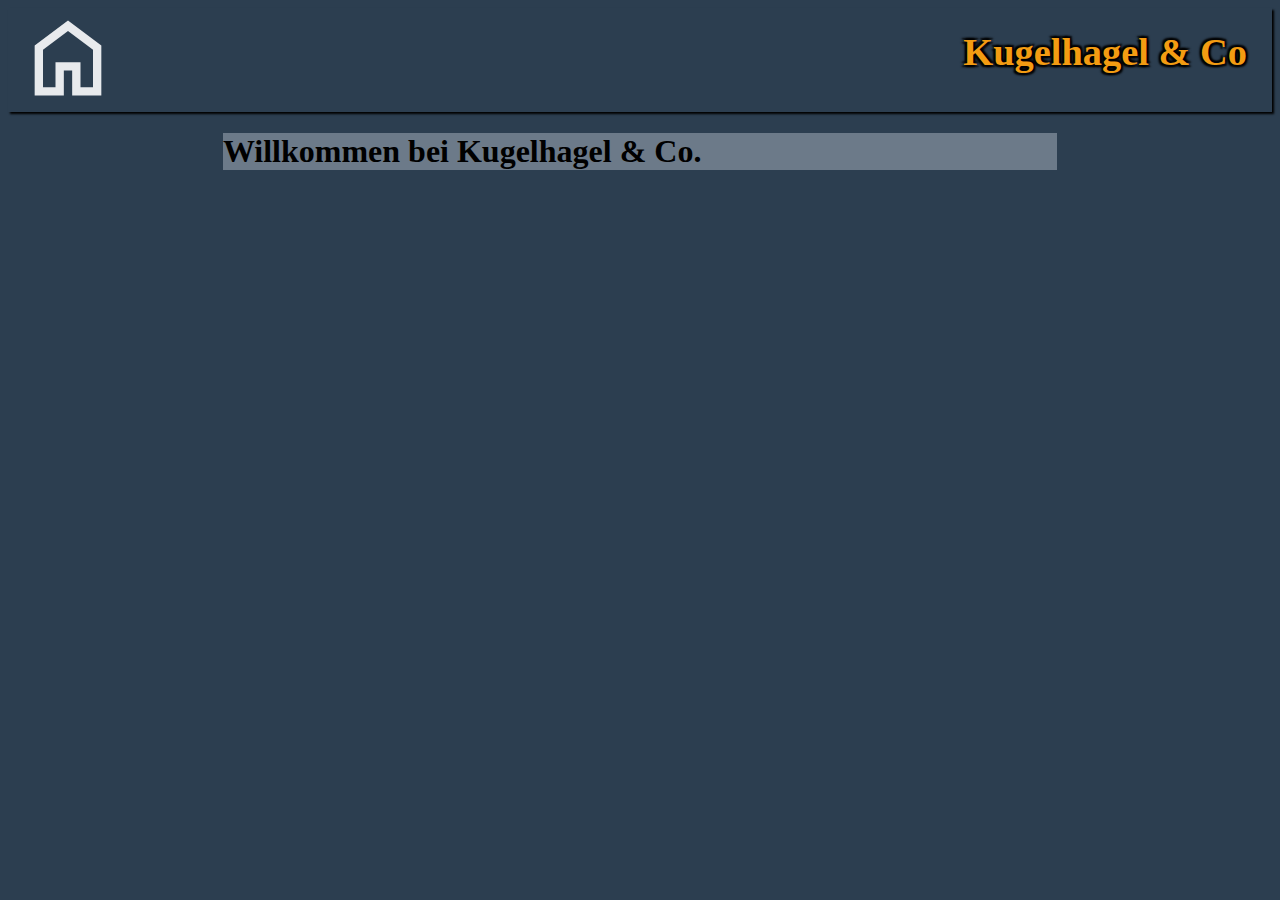
==== assets/pages/about.html @ 7c6873f8 "dayline 6.08 Homepage finish, about added" ====
<!DOCTYPE html>
<html lang="en">
  <head>
    <meta charset="UTF-8" />
    <meta name="viewport" content="width=device-width, initial-scale=1.0" />
    <meta name="author" content="Norman Tetzlaff" />
    <meta
      name="Description"
      content="Die Webseite hällt die Unternehmensgeschichte fest"
    />
    <link rel="stylesheet" href="../styles/about.css" />
    <title>Unternehmensgeschichte-Kugelhagel & Co</title>
  </head>
  <body>
    <header>
      <a href="../../index.html"
        ><img src="../img/Home-icon.svg" alt="das ist das home loge"
      /></a>
      <h2 id="logo">Kugelhagel & Co</h2>
    </header>
    <main>
      <h1>Willkommen bei Kugelhagel & Co.</h1>
    </main>
  </body>
</html>
---- assets/styles/about.css ----
@import url(Root.css);

body {
  background-color: var(--dark-green);
}

header {
  position: sticky;
  top: 0;
  width: 100%;
  z-index: 1000;
  background-color: var(--dark-green);
  box-shadow: 2px 2px 2px var(--black);
}

#logo {
  font-size: clamp(2em, 3vw, 4em);
  color: var(--gold);
  text-shadow: 2px 2px 2px var(--black), -2px -2px 2px var(--black),
    2px -2px 2px var(--black), -2px 2px 2px var(--black);
  width: max-content;
  cursor: default;
  float: right;
  position: absolute;
  right: 25px;
  top: -10px;
}
header img {
  width: 100px;
  height: 100px;
  margin-left: 10px;
}

main {
  background-color: var(--olive-green);
  width: 66%;
  margin: auto;
}
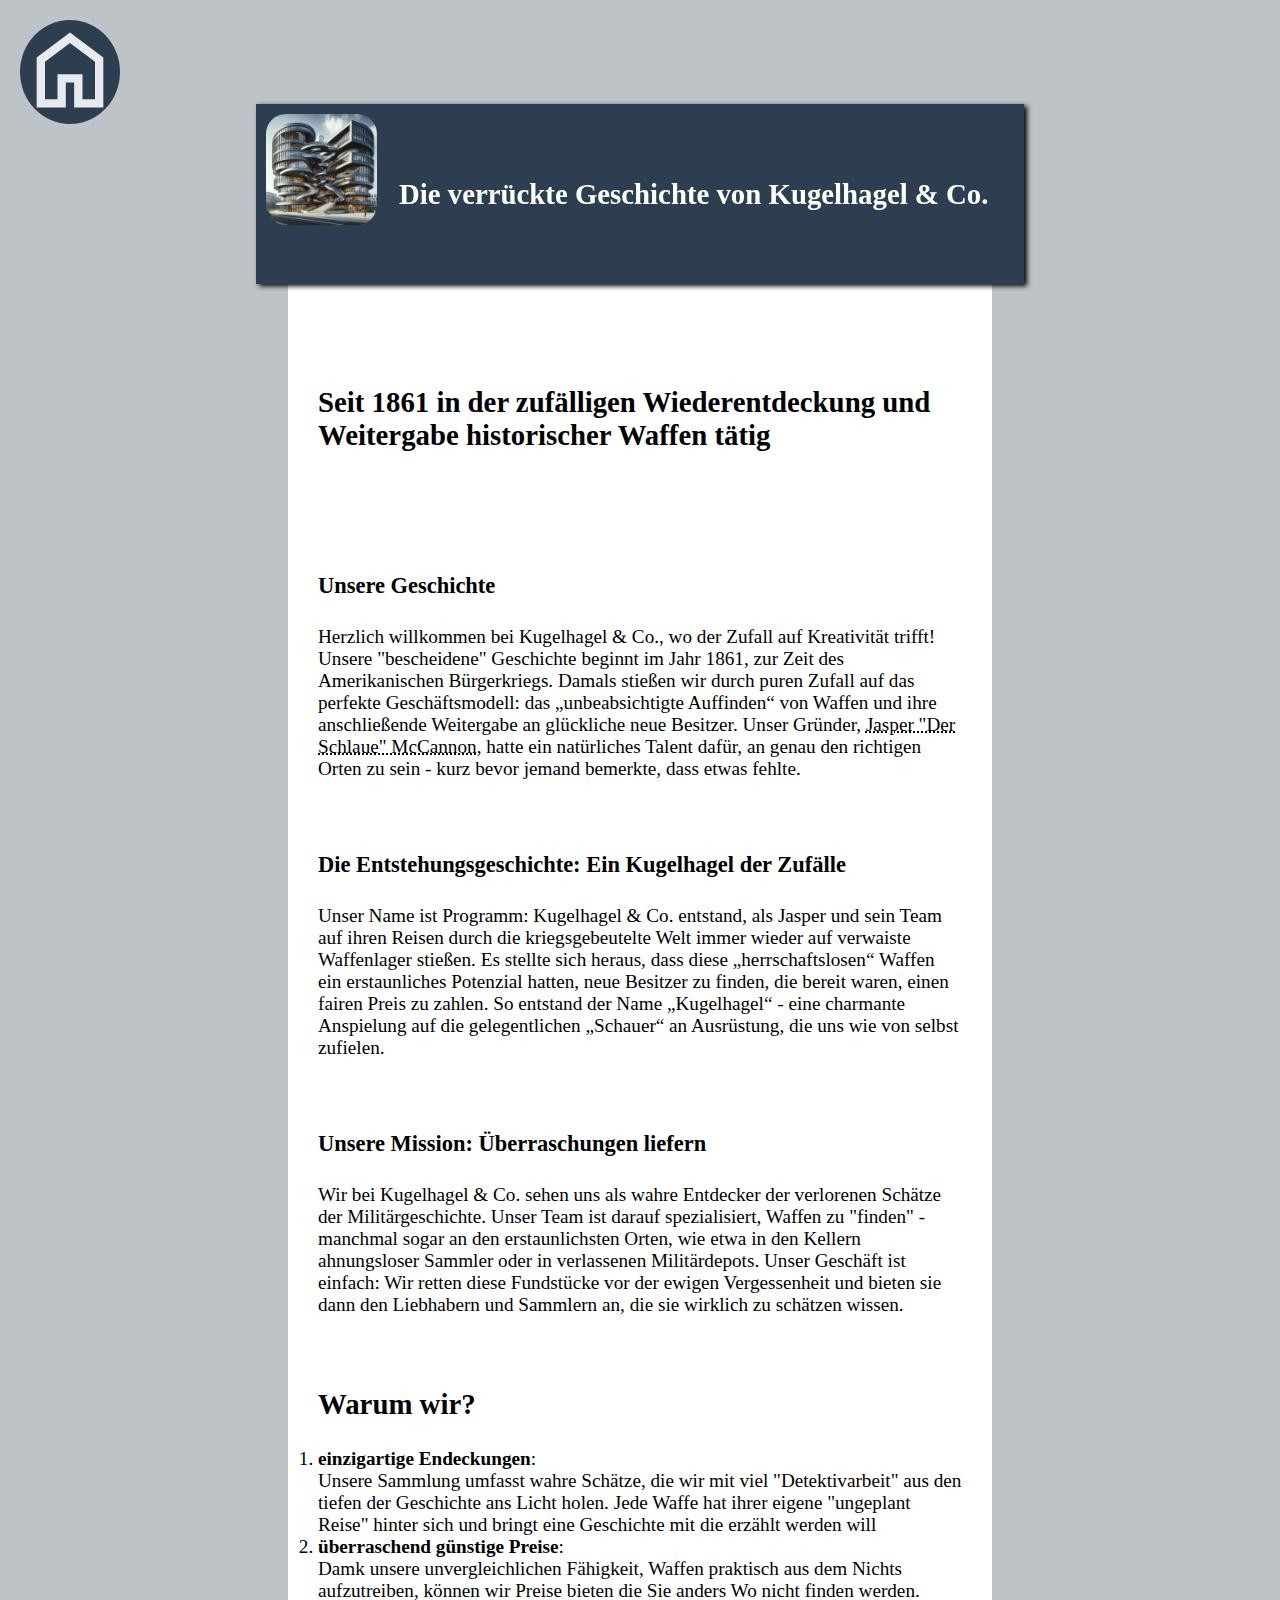
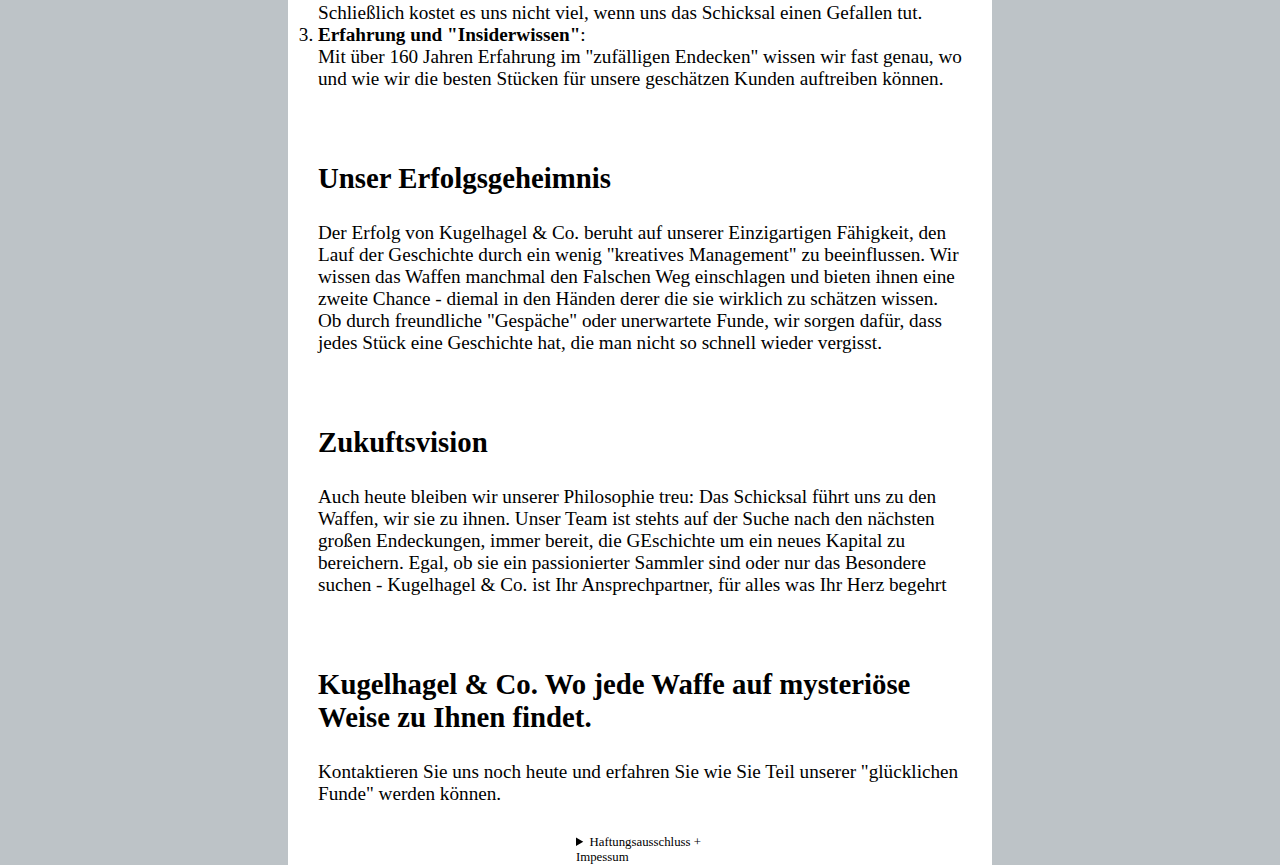
==== commit 2c6f8369: "about added" ====
--- a/assets/pages/about.html
+++ b/assets/pages/about.html
@@ -12,14 +12,153 @@
     <title>Unternehmensgeschichte-Kugelhagel & Co</title>
   </head>
   <body>
+    <div class="homelogo">
+      <a href="../../index.html"
+        ><img src="../img/Home-icon.svg" alt="das ist das homelogo"
+      /></a>
+    </div>
     <header>
-      <a href="../../index.html"
-        ><img src="../img/Home-icon.svg" alt="das ist das home loge"
-      /></a>
-      <h2 id="logo">Kugelhagel & Co</h2>
+      <div id="Image">
+        <img
+          src="../img/firmen gebäude.webp"
+          alt="ein bild von einem Moderenen Gebäude"
+        />
+      </div>
+      <div id="text">
+        <h2>Die verrückte Geschichte von Kugelhagel & Co.</h2>
+      </div>
     </header>
     <main>
-      <h1>Willkommen bei Kugelhagel & Co.</h1>
+      <h2>
+        Seit 1861 in der zufälligen Wiederentdeckung und Weitergabe historischer
+        Waffen tätig
+      </h2>
+      <br />
+
+      <h3>Unsere Geschichte</h3>
+
+      <p>
+        Herzlich willkommen bei Kugelhagel & Co., wo der Zufall auf Kreativität
+        trifft! Unsere "bescheidene" Geschichte beginnt im Jahr 1861, zur Zeit
+        des Amerikanischen Bürgerkriegs. Damals stießen wir durch puren Zufall
+        auf das perfekte Geschäftsmodell: das „unbeabsichtigte Auffinden“ von
+        Waffen und ihre anschließende Weitergabe an glückliche neue Besitzer.
+        Unser Gründer,
+        <a href="jasper.html" title="Lebenslauf von Jasper McCannon"
+          >Jasper "Der Schlaue" McCannon</a
+        >, hatte ein natürliches Talent dafür, an genau den richtigen Orten zu
+        sein - kurz bevor jemand bemerkte, dass etwas fehlte.
+      </p>
+
+      <h3>Die Entstehungsgeschichte: Ein Kugelhagel der Zufälle</h3>
+
+      <p>
+        Unser Name ist Programm: Kugelhagel & Co. entstand, als Jasper und sein
+        Team auf ihren Reisen durch die kriegsgebeutelte Welt immer wieder auf
+        verwaiste Waffenlager stießen. Es stellte sich heraus, dass diese
+        „herrschaftslosen“ Waffen ein erstaunliches Potenzial hatten, neue
+        Besitzer zu finden, die bereit waren, einen fairen Preis zu zahlen. So
+        entstand der Name „Kugelhagel“ - eine charmante Anspielung auf die
+        gelegentlichen „Schauer“ an Ausrüstung, die uns wie von selbst zufielen.
+      </p>
+
+      <h3>Unsere Mission: Überraschungen liefern</h3>
+
+      <p>
+        Wir bei Kugelhagel & Co. sehen uns als wahre Entdecker der verlorenen
+        Schätze der Militärgeschichte. Unser Team ist darauf spezialisiert,
+        Waffen zu "finden" - manchmal sogar an den erstaunlichsten Orten, wie
+        etwa in den Kellern ahnungsloser Sammler oder in verlassenen
+        Militärdepots. Unser Geschäft ist einfach: Wir retten diese Fundstücke
+        vor der ewigen Vergessenheit und bieten sie dann den Liebhabern und
+        Sammlern an, die sie wirklich zu schätzen wissen.
+      </p>
+
+      <h2>Warum wir?</h2>
+
+      <ol>
+        <li>
+          <b>einzigartige Endeckungen</b>:
+          <p>
+            Unsere Sammlung umfasst wahre Schätze, die wir mit viel
+            "Detektivarbeit" aus den tiefen der Geschichte ans Licht holen. Jede
+            Waffe hat ihrer eigene "ungeplant Reise" hinter sich und bringt eine
+            Geschichte mit die erzählt werden will
+          </p>
+        </li>
+        <li>
+          <b>überraschend günstige Preise</b>:
+          <p>
+            Damk unsere unvergleichlichen Fähigkeit, Waffen praktisch aus dem
+            Nichts aufzutreiben, können wir Preise bieten die Sie anders Wo
+            nicht finden werden. Schließlich kostet es uns nicht viel, wenn uns
+            das Schicksal einen Gefallen tut.
+          </p>
+        </li>
+        <li>
+          <b>Erfahrung und "Insiderwissen"</b>:
+          <p>
+            Mit über 160 Jahren Erfahrung im "zufälligen Endecken" wissen wir
+            fast genau, wo und wie wir die besten Stücken für unsere geschätzen
+            Kunden auftreiben können.
+          </p>
+        </li>
+      </ol>
+
+      <h2>Unser Erfolgsgeheimnis</h2>
+      <p>
+        Der Erfolg von Kugelhagel & Co. beruht auf unserer Einzigartigen
+        Fähigkeit, den Lauf der Geschichte durch ein wenig "kreatives
+        Management" zu beeinflussen. Wir wissen das Waffen manchmal den Falschen
+        Weg einschlagen und bieten ihnen eine zweite Chance - diemal in den
+        Händen derer die sie wirklich zu schätzen wissen. Ob durch freundliche
+        "Gespäche" oder unerwartete Funde, wir sorgen dafür, dass jedes Stück
+        eine Geschichte hat, die man nicht so schnell wieder vergisst.
+      </p>
+
+      <h2>Zukuftsvision</h2>
+
+      <p>
+        Auch heute bleiben wir unserer Philosophie treu: Das Schicksal führt uns
+        zu den Waffen, wir sie zu ihnen. Unser Team ist stehts auf der Suche
+        nach den nächsten großen Endeckungen, immer bereit, die GEschichte um
+        ein neues Kapital zu bereichern. Egal, ob sie ein passionierter Sammler
+        sind oder nur das Besondere suchen - Kugelhagel & Co. ist Ihr
+        Ansprechpartner, für alles was Ihr Herz begehrt
+      </p>
+
+      <h2>
+        Kugelhagel & Co. Wo jede Waffe auf mysteriöse Weise zu Ihnen findet.
+      </h2>
+
+      <p>
+        Kontaktieren Sie uns noch heute und erfahren Sie wie Sie Teil unserer
+        "glücklichen Funde" werden können.
+      </p>
     </main>
+    <footer>
+      <details>
+        <summary>Haftungsausschluss + Impessum</summary>
+
+        <p>
+          *Haftungsausschluss: Kugelhagel & Co betont, dass alle "Entdeckungen"
+          strikt innerhalb des Rahmens des Zufalls und des Gesetze erfolgen. Wir
+          schätzen Ehrlichkeit und Transparenz - wir sind sicher, dass alle
+          Vorbesitzer unserer "Fundstücken" den Verlust nur als "unglücklichen
+          Zufall" betrachten. betrachten* &copy; Kugelhagel & Co. 1880-2024
+          website & design by Norman Tetzlaff
+        </p>
+
+        <p>
+          <b>
+            Alle Inhalte auf dieser Seite sind rein fiktiv und dienen
+            ausschließlich zu Unterhaltungszwecken. Jegliche Ähnlichkeiten mit
+            tatsächlichen Personen, Orten oder Ereignissen sind rein zufällig.
+            Alle Rechte vorbehalten. Kopieren oder Vervielfältigen von Inhalten
+            dieser Seite ist nicht gestattet.</b
+          >
+        </p>
+      </details>
+    </footer>
   </body>
 </html>
--- a/assets/styles/about.css
+++ b/assets/styles/about.css
@@ -1,38 +1,92 @@
 @import url(Root.css);
 
+* {
+  margin: 0;
+  padding: 0;
+  box-sizing: border-box;
+}
 body {
+  background-color: var(--grey);
+}
+
+.homelogo {
+  display: inline-block;
+  position: sticky;
+  top: 20px;
+  left: 20px;
+  z-index: 100;
   background-color: var(--dark-green);
+  border-radius: 50%;
+}
+
+.homelogo img {
+  width: 100px;
+  height: 100px;
+  cursor: pointer;
 }
 
 header {
+  background-color: var(--dark-green);
+  height: 20vh;
+  width: 60vw;
   position: sticky;
-  top: 0;
+  top: 0vh;
+  margin: auto;
+  box-shadow: 3px 2px 5px var(--black);
+}
+#Image {
+  float: left;
+  width: 17%;
+  aspect-ratio: 1/1;
+  padding: 10px;
+  overflow: hidden;
+}
+#Image img {
   width: 100%;
-  z-index: 1000;
-  background-color: var(--dark-green);
-  box-shadow: 2px 2px 2px var(--black);
+  height: 100%;
+  object-fit: fill;
+  border-radius: 20px;
+  float: left;
+}
+#text {
+  display: flex;
+  align-items: center;
+  justify-content: center;
+  font-size: 1.3em;
+  width: 80%;
+  height: 100%;
+  padding: 10px;
+  color: var(--white);
+  text-align: start;
+  font-size: 1.2rem;
 }
 
-#logo {
-  font-size: clamp(2em, 3vw, 4em);
-  color: var(--gold);
-  text-shadow: 2px 2px 2px var(--black), -2px -2px 2px var(--black),
-    2px -2px 2px var(--black), -2px 2px 2px var(--black);
-  width: max-content;
-  cursor: default;
-  float: right;
-  position: absolute;
-  right: 25px;
-  top: -10px;
+/* HEADER ENDE */
+
+main {
+  width: 55%;
+  margin: auto;
+  background-color: var(--white);
+  padding: 30px;
 }
-header img {
-  width: 100px;
-  height: 100px;
-  margin-left: 10px;
+main h2,
+main h3 {
+  margin: 8vh 0 3vh 0;
+}
+main {
+  font-size: 1.2rem;
+  letter-spacing: 0;
 }
 
-main {
-  background-color: var(--olive-green);
-  width: 66%;
+main a {
+  text-decoration: underline dotted var(--black);
+  color: var(--black);
+}
+footer {
+  font-size: 0.8rem;
+  text-align: start;
   margin: auto;
+  width: 55%;
+  padding: 0 22.5%;
+  background-color: var(--white);
 }
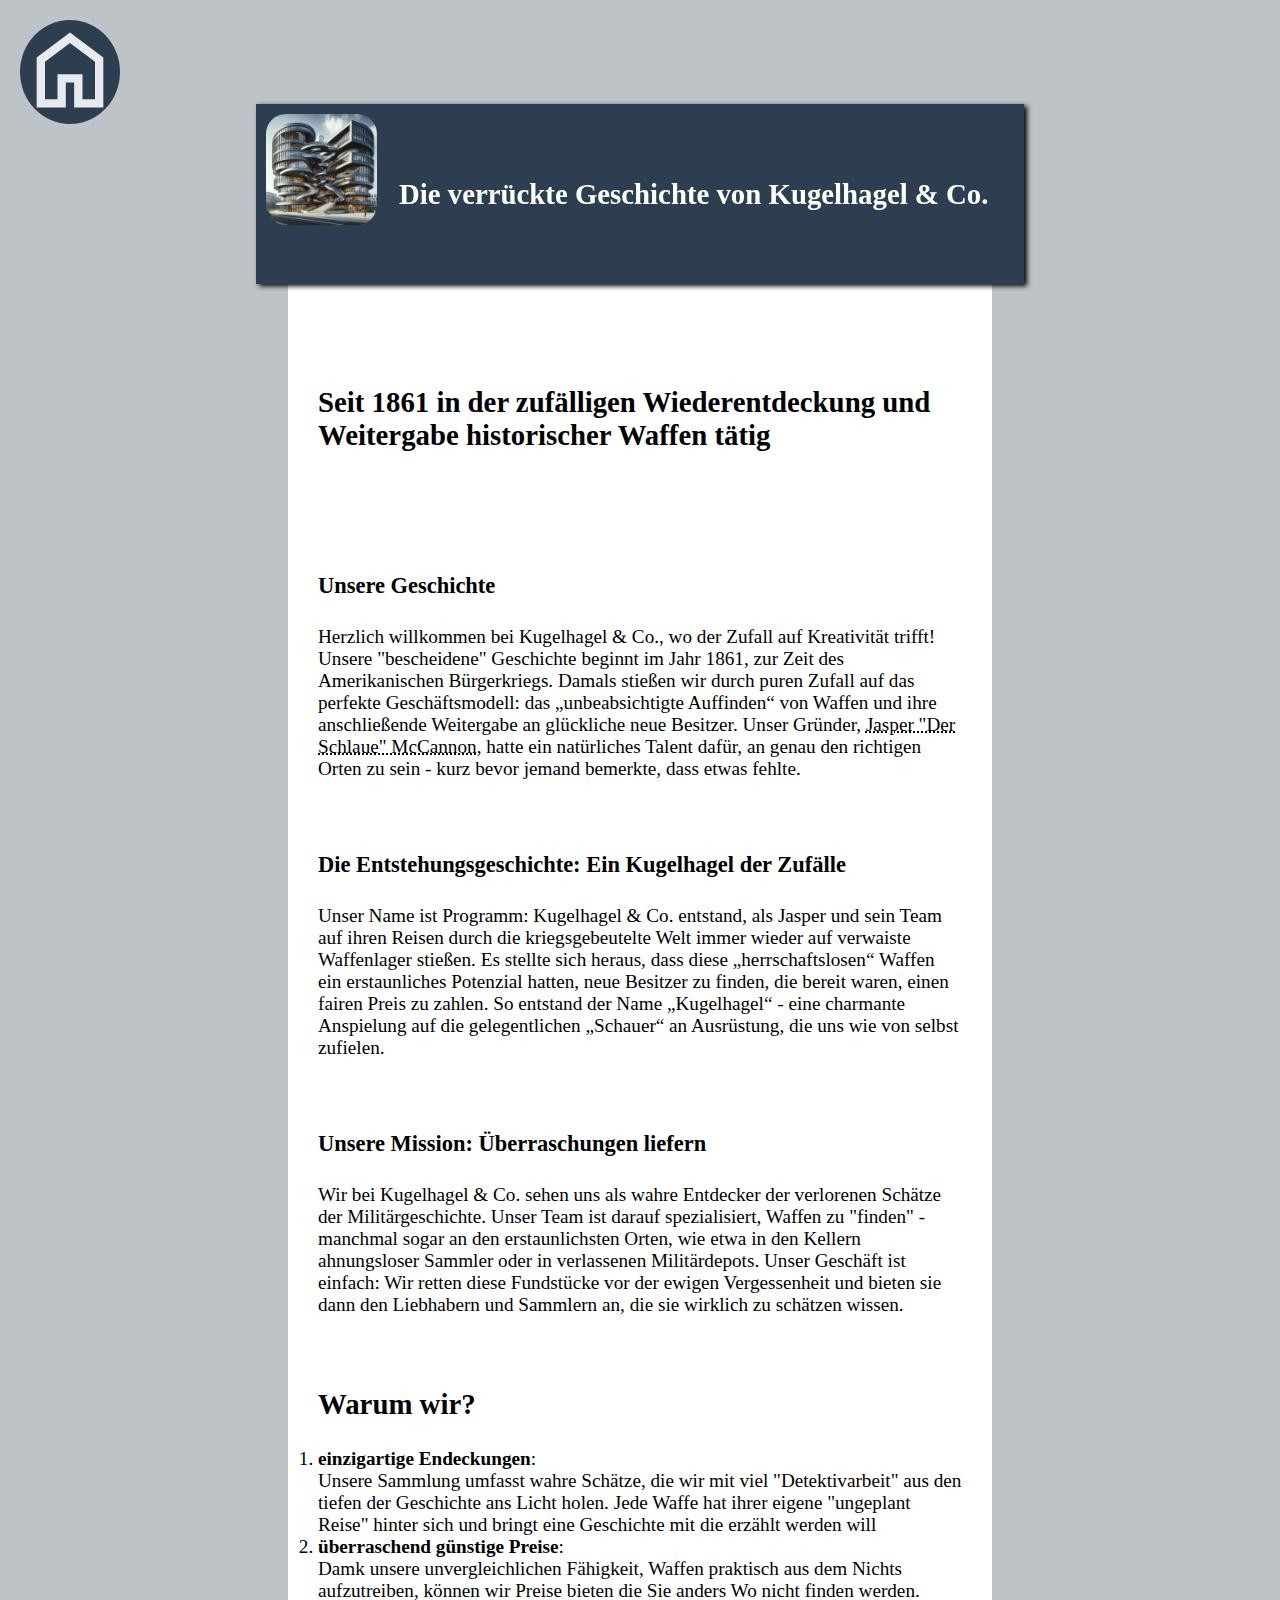
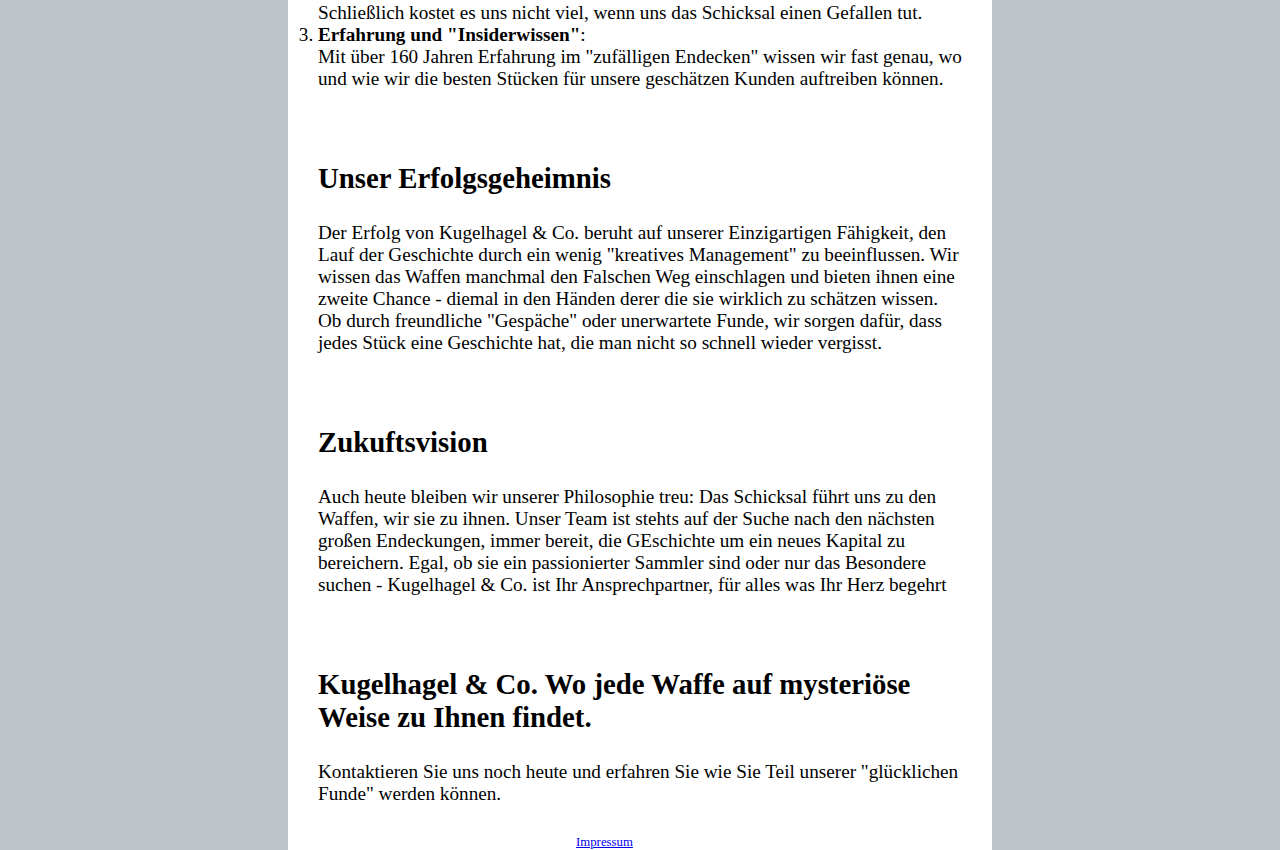
==== commit 8b928b00: "day line 7.8 1412 recherche zum Katalog abgeschlossen" ====
--- a/assets/pages/about.html
+++ b/assets/pages/about.html
@@ -137,28 +137,7 @@
       </p>
     </main>
     <footer>
-      <details>
-        <summary>Haftungsausschluss + Impessum</summary>
-
-        <p>
-          *Haftungsausschluss: Kugelhagel & Co betont, dass alle "Entdeckungen"
-          strikt innerhalb des Rahmens des Zufalls und des Gesetze erfolgen. Wir
-          schätzen Ehrlichkeit und Transparenz - wir sind sicher, dass alle
-          Vorbesitzer unserer "Fundstücken" den Verlust nur als "unglücklichen
-          Zufall" betrachten. betrachten* &copy; Kugelhagel & Co. 1880-2024
-          website & design by Norman Tetzlaff
-        </p>
-
-        <p>
-          <b>
-            Alle Inhalte auf dieser Seite sind rein fiktiv und dienen
-            ausschließlich zu Unterhaltungszwecken. Jegliche Ähnlichkeiten mit
-            tatsächlichen Personen, Orten oder Ereignissen sind rein zufällig.
-            Alle Rechte vorbehalten. Kopieren oder Vervielfältigen von Inhalten
-            dieser Seite ist nicht gestattet.</b
-          >
-        </p>
-      </details>
+      <a href="impressum.html" target="_parent">Impressum</a>
     </footer>
   </body>
 </html>
